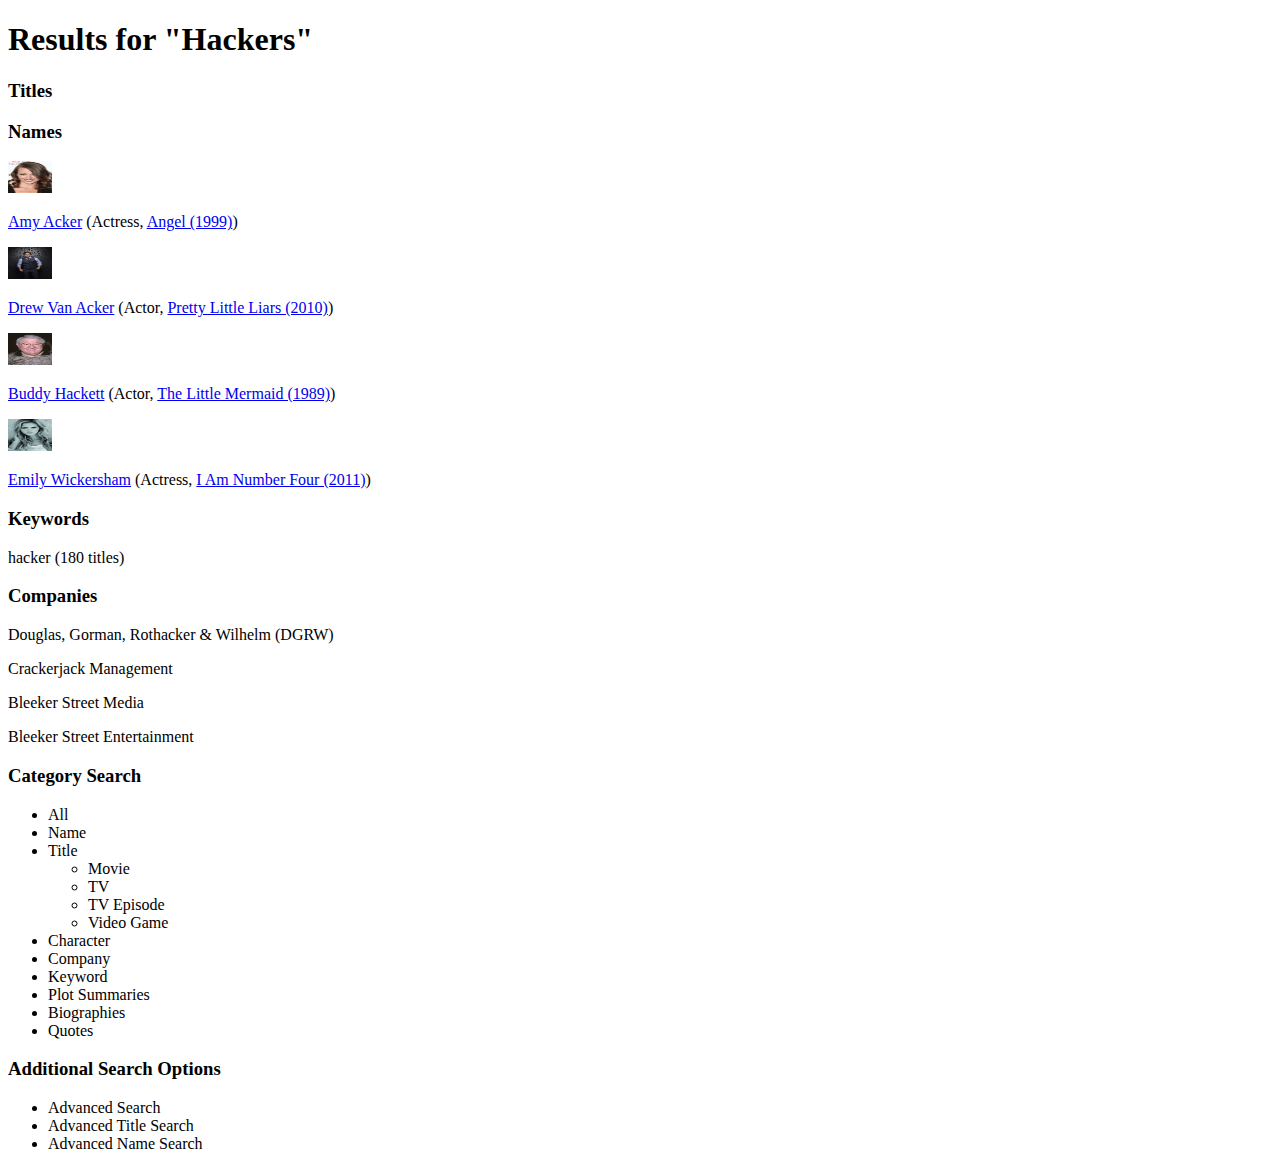
==== hackers.html @ 3ec00634 "add normalize and main css" ====
<!DOCTYPE html>
<html lang="en">
<head>
	<meta charset="UTF-8">
	<title>IMDB Hackers</title>
</head>
<body>
	<h1>Results for "Hackers"</h1>
	
	<h3>Titles</h3>
	<p></p>
	
	<h3>Names</h3>
	<img src="images/amyacker.jpg" height="32" width="44"><p><a href="http://www.imdb.com/name/nm0009918/" target="_blank">Amy Acker</a> (Actress, <a href="https://github.com/gSchool/prework/tree/master/_02_html" target="_blank">Angel (1999)</a>)</p>
	<img src="images/drewvan.jpg" height="32" width="44"><p><a href="http://www.imdb.com/name/nm3216408/?ref_=fn_al_nm_1" target="_blank">Drew Van Acker</a> (Actor, <a href="https://github.com/gSchool/prework/tree/master/_02_html" target="_blank">Pretty Little Liars (2010)</a>)</p>
	<img src="images/buddyhackett.jpg" height="32" width="44"><p><a href="http://www.imdb.com/name/nm0004983/?ref_=nv_sr_3" target="_blank">Buddy Hackett</a> (Actor, <a href="https://github.com/gSchool/prework/tree/master/_02_html" target="_blank">The Little Mermaid (1989)</a>)</p>
	<img src="images/emilywickersham.jpg" height="32" width="44"><p><a href="http://www.imdb.com/name/nm2278978/?ref_=fn_al_nm_1" target="_blank">Emily Wickersham</a> (Actress, <a href="https://github.com/gSchool/prework/tree/master/_02_html" target="_blank">I Am Number Four (2011)</a>)</p>
	
	<h3>Keywords</h3>
	<p>hacker (180 titles)</p>

	<h3>Companies</h3>
	<p>Douglas, Gorman, Rothacker &amp; Wilhelm (DGRW)</p>
	<p>Crackerjack Management</p>
	<p>Bleeker Street Media</p>
	<p>Bleeker Street Entertainment</p>


	<h3>Category Search</h3>
	<ul>
		<li>All</li>
		<li>Name</li>
		<li>Title</li>
		<ul>
			<li>Movie</li>
			<li>TV</li>
			<li>TV Episode</li>
			<li>Video Game</li>
		</ul>
		<li>Character</li>
		<li>Company</li>
		<li>Keyword</li>
		<li>Plot Summaries</li>
		<li>Biographies</li>
		<li>Quotes</li>
	</ul>


	<h3>Additional Search Options</h3>
	<ul>
		<li>Advanced Search</li>
		<li>Advanced Title Search</li>
		<li>Advanced Name Search</li>
	</ul>
</body>
</html>
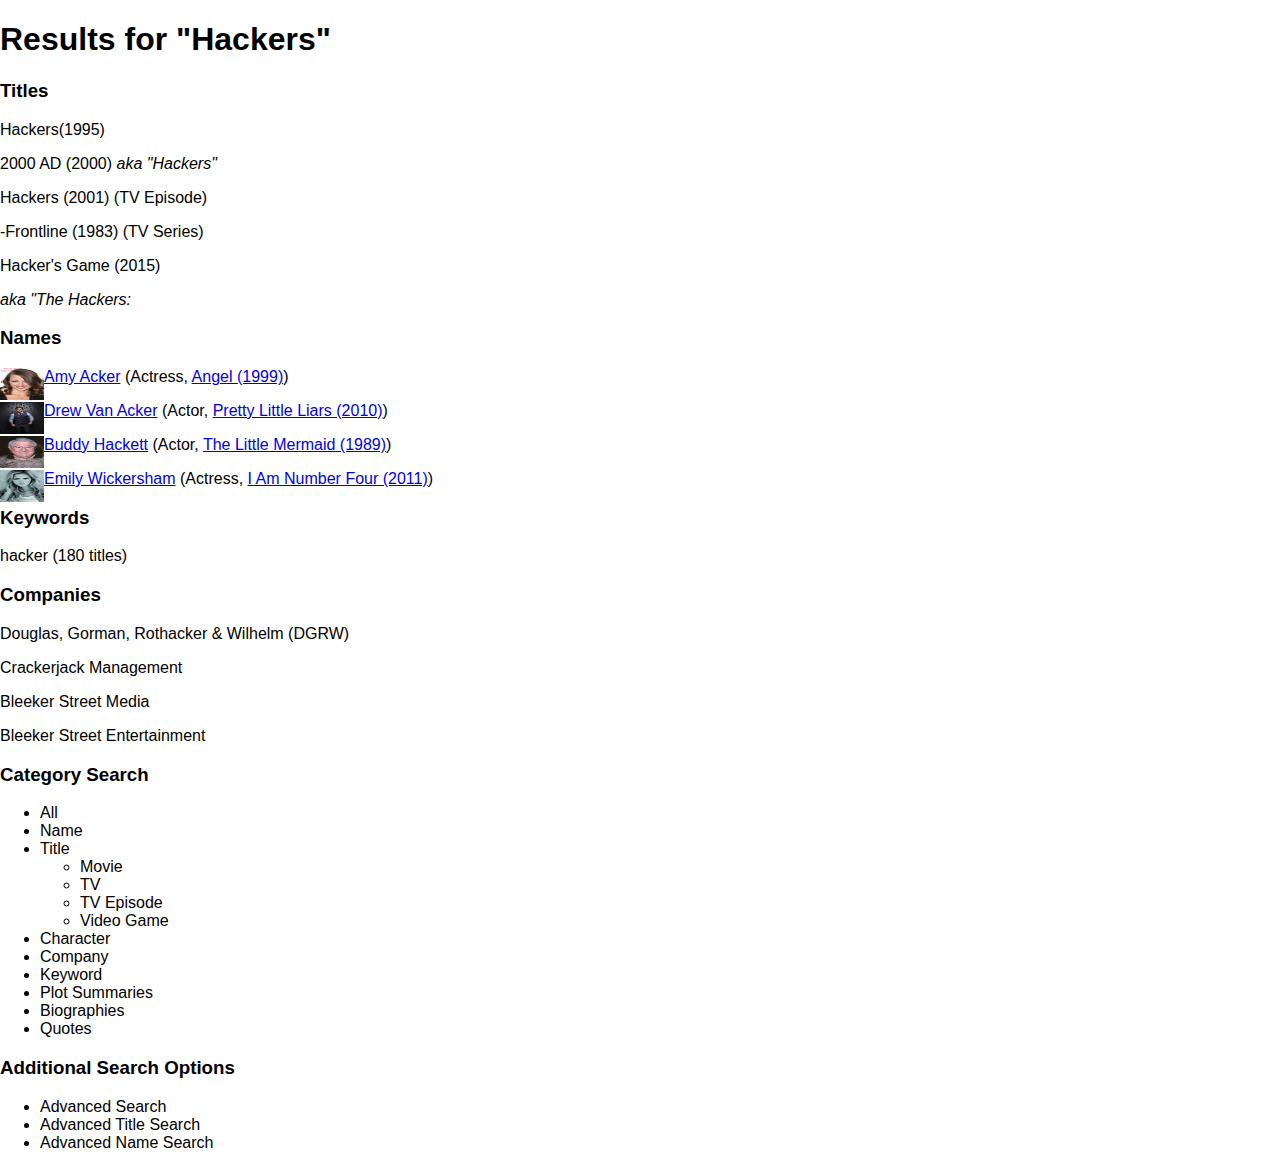
==== commit 2215f567: "add movie images" ====
--- a/hackers.html
+++ b/hackers.html
@@ -2,13 +2,20 @@
 <html lang="en">
 <head>
 	<meta charset="UTF-8">
+	<link rel="stylesheet" href="css/normalize.css">
+	<link rel="stylesheet" href="css/main.css">
 	<title>IMDB Hackers</title>
 </head>
 <body>
 	<h1>Results for "Hackers"</h1>
 	
 	<h3>Titles</h3>
-	<p></p>
+	<p>Hackers(1995)</p>
+	<p>2000 AD (2000) <i>aka "Hackers"</i></p>
+	<p>Hackers (2001) (TV Episode)</p>
+	<p>-Frontline (1983) (TV Series)</p>
+	<p>Hacker's Game (2015)</p>
+	<p><i>aka "The Hackers:</i></p>
 	
 	<h3>Names</h3>
 	<img src="images/amyacker.jpg" height="32" width="44"><p><a href="http://www.imdb.com/name/nm0009918/" target="_blank">Amy Acker</a> (Actress, <a href="https://github.com/gSchool/prework/tree/master/_02_html" target="_blank">Angel (1999)</a>)</p>
--- a/css/main.css
+++ b/css/main.css
@@ -0,0 +1,4 @@
+img {
+	display: block;
+	float: left;
+}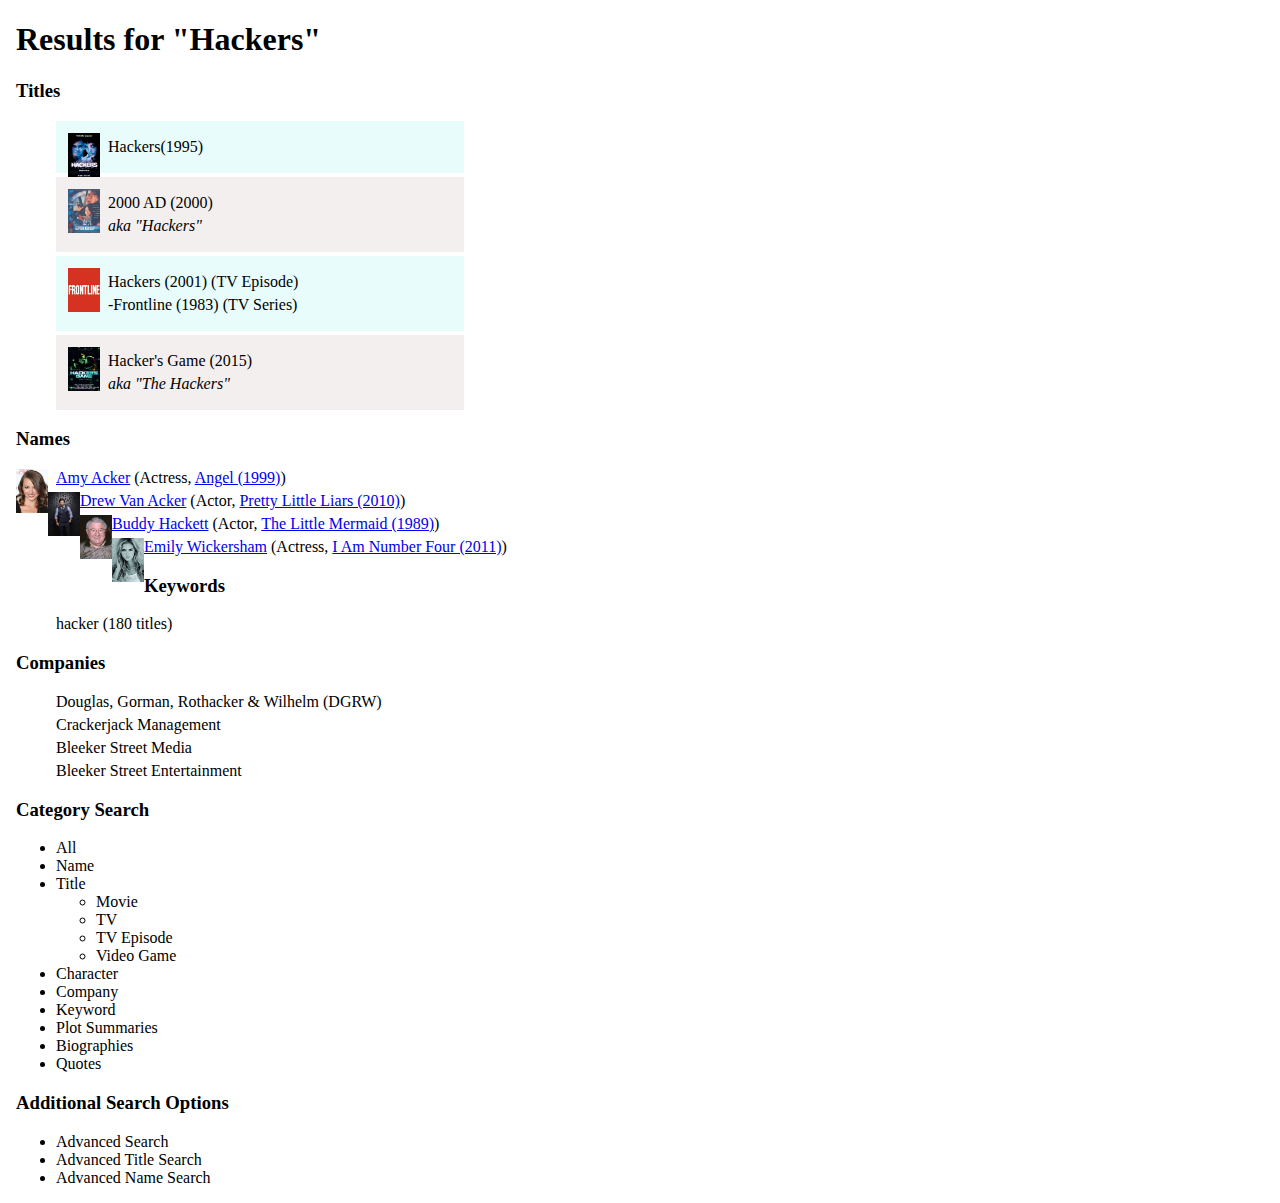
==== commit 9701770f: "style movie titles with alt. colors" ====
--- a/hackers.html
+++ b/hackers.html
@@ -10,18 +10,20 @@
 	<h1>Results for "Hackers"</h1>
 	
 	<h3>Titles</h3>
-	<p>Hackers(1995)</p>
-	<p>2000 AD (2000) <i>aka "Hackers"</i></p>
-	<p>Hackers (2001) (TV Episode)</p>
-	<p>-Frontline (1983) (TV Series)</p>
-	<p>Hacker's Game (2015)</p>
-	<p><i>aka "The Hackers:</i></p>
+	<div class="titles">
+		<ul>
+			<li><img src="images/hackers.jpg" height="44" width="32"><p>Hackers(1995)</p></li>
+			<li><img src="images/2000.jpg" height="44" width="32"><p>2000 AD (2000)</p><p><i>aka "Hackers"</i></p></li>
+			<li><img src="images/frontline.jpg" height="44" width="32"><p>Hackers (2001) (TV Episode)</p><p>-Frontline (1983) (TV Series)</p></li>
+			<li><img src="images/hackersgame.jpg" height="44" width="32"><p>Hacker's Game (2015)</p><p><i>aka "The Hackers"</i></p></li>
+		</ul>
+	</div>
 	
 	<h3>Names</h3>
-	<img src="images/amyacker.jpg" height="32" width="44"><p><a href="http://www.imdb.com/name/nm0009918/" target="_blank">Amy Acker</a> (Actress, <a href="https://github.com/gSchool/prework/tree/master/_02_html" target="_blank">Angel (1999)</a>)</p>
-	<img src="images/drewvan.jpg" height="32" width="44"><p><a href="http://www.imdb.com/name/nm3216408/?ref_=fn_al_nm_1" target="_blank">Drew Van Acker</a> (Actor, <a href="https://github.com/gSchool/prework/tree/master/_02_html" target="_blank">Pretty Little Liars (2010)</a>)</p>
-	<img src="images/buddyhackett.jpg" height="32" width="44"><p><a href="http://www.imdb.com/name/nm0004983/?ref_=nv_sr_3" target="_blank">Buddy Hackett</a> (Actor, <a href="https://github.com/gSchool/prework/tree/master/_02_html" target="_blank">The Little Mermaid (1989)</a>)</p>
-	<img src="images/emilywickersham.jpg" height="32" width="44"><p><a href="http://www.imdb.com/name/nm2278978/?ref_=fn_al_nm_1" target="_blank">Emily Wickersham</a> (Actress, <a href="https://github.com/gSchool/prework/tree/master/_02_html" target="_blank">I Am Number Four (2011)</a>)</p>
+	<img src="images/amyacker.jpg" height="44" width="32"><p><a href="http://www.imdb.com/name/nm0009918/" target="_blank">Amy Acker</a> (Actress, <a href="https://github.com/gSchool/prework/tree/master/_02_html" target="_blank">Angel (1999)</a>)</p>
+	<img src="images/drewvan.jpg" height="44" width="32"><p><a href="http://www.imdb.com/name/nm3216408/?ref_=fn_al_nm_1" target="_blank">Drew Van Acker</a> (Actor, <a href="https://github.com/gSchool/prework/tree/master/_02_html" target="_blank">Pretty Little Liars (2010)</a>)</p>
+	<img src="images/buddyhackett.jpg" height="44" width="32"><p><a href="http://www.imdb.com/name/nm0004983/?ref_=nv_sr_3" target="_blank">Buddy Hackett</a> (Actor, <a href="https://github.com/gSchool/prework/tree/master/_02_html" target="_blank">The Little Mermaid (1989)</a>)</p>
+	<img src="images/emilywickersham.jpg" height="44" width="32"><p><a href="http://www.imdb.com/name/nm2278978/?ref_=fn_al_nm_1" target="_blank">Emily Wickersham</a> (Actress, <a href="https://github.com/gSchool/prework/tree/master/_02_html" target="_blank">I Am Number Four (2011)</a>)</p>
 	
 	<h3>Keywords</h3>
 	<p>hacker (180 titles)</p>
--- a/css/main.css
+++ b/css/main.css
@@ -1,4 +1,28 @@
+body{
+	font-family: serif;
+	margin-left: 1em;
+}
+
 img {
 	display: block;
 	float: left;
+}
+
+p {
+	margin: 5px 0 5px 2.5em
+
+}
+
+.titles li {
+	list-style: none;
+	margin: 0.25em 51em 0 0;
+	padding: 0.75em;
+}
+
+.titles li:nth-of-type(even) {
+	background-color: rgb(243,239,239);
+}
+
+.titles li:nth-of-type(odd) {
+	background-color: rgb(232,252,252);
 }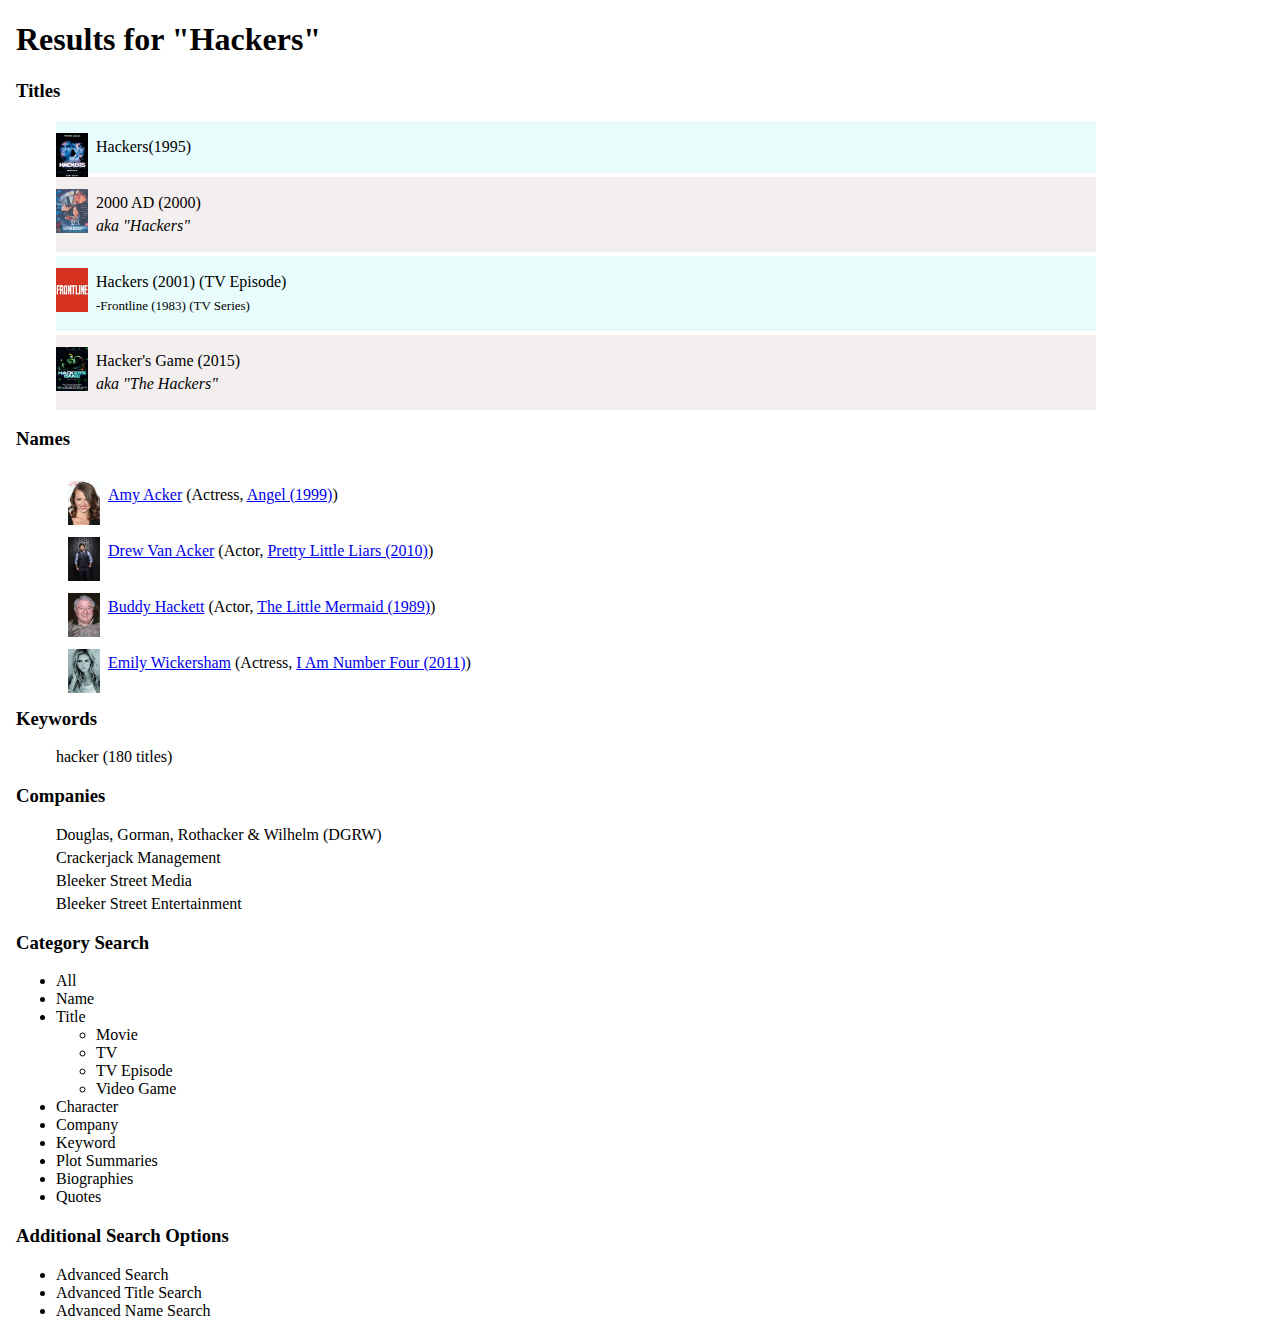
==== commit 88fee1b4: "fix actor list, tweak right margin movie titles" ====
--- a/hackers.html
+++ b/hackers.html
@@ -14,16 +14,20 @@
 		<ul>
 			<li><img src="images/hackers.jpg" height="44" width="32"><p>Hackers(1995)</p></li>
 			<li><img src="images/2000.jpg" height="44" width="32"><p>2000 AD (2000)</p><p><i>aka "Hackers"</i></p></li>
-			<li><img src="images/frontline.jpg" height="44" width="32"><p>Hackers (2001) (TV Episode)</p><p>-Frontline (1983) (TV Series)</p></li>
+			<li><img src="images/frontline.jpg" height="44" width="32"><p>Hackers (2001) (TV Episode)</p><p><font size="2">-Frontline (1983) (TV Series)</font></p></li>
 			<li><img src="images/hackersgame.jpg" height="44" width="32"><p>Hacker's Game (2015)</p><p><i>aka "The Hackers"</i></p></li>
 		</ul>
 	</div>
 	
 	<h3>Names</h3>
-	<img src="images/amyacker.jpg" height="44" width="32"><p><a href="http://www.imdb.com/name/nm0009918/" target="_blank">Amy Acker</a> (Actress, <a href="https://github.com/gSchool/prework/tree/master/_02_html" target="_blank">Angel (1999)</a>)</p>
-	<img src="images/drewvan.jpg" height="44" width="32"><p><a href="http://www.imdb.com/name/nm3216408/?ref_=fn_al_nm_1" target="_blank">Drew Van Acker</a> (Actor, <a href="https://github.com/gSchool/prework/tree/master/_02_html" target="_blank">Pretty Little Liars (2010)</a>)</p>
-	<img src="images/buddyhackett.jpg" height="44" width="32"><p><a href="http://www.imdb.com/name/nm0004983/?ref_=nv_sr_3" target="_blank">Buddy Hackett</a> (Actor, <a href="https://github.com/gSchool/prework/tree/master/_02_html" target="_blank">The Little Mermaid (1989)</a>)</p>
-	<img src="images/emilywickersham.jpg" height="44" width="32"><p><a href="http://www.imdb.com/name/nm2278978/?ref_=fn_al_nm_1" target="_blank">Emily Wickersham</a> (Actress, <a href="https://github.com/gSchool/prework/tree/master/_02_html" target="_blank">I Am Number Four (2011)</a>)</p>
+	<div class="actors">
+		<ul>
+			<li><img src="images/amyacker.jpg" height="44" width="32"><p><a href="http://www.imdb.com/name/nm0009918/" target="_blank">Amy Acker</a> (Actress, <a href="https://github.com/gSchool/prework/tree/master/_02_html" target="_blank">Angel (1999)</a>)</p></li>
+			<li><img src="images/drewvan.jpg" height="44" width="32"><p><a href="http://www.imdb.com/name/nm3216408/?ref_=fn_al_nm_1" target="_blank">Drew Van Acker</a> (Actor, <a href="https://github.com/gSchool/prework/tree/master/_02_html" target="_blank">Pretty Little Liars (2010)</a>)</p></li>
+			<li><img src="images/buddyhackett.jpg" height="44" width="32"><p><a href="http://www.imdb.com/name/nm0004983/?ref_=nv_sr_3" target="_blank">Buddy Hackett</a> (Actor, <a href="https://github.com/gSchool/prework/tree/master/_02_html" target="_blank">The Little Mermaid (1989)</a>)</p></li>
+			<li><img src="images/emilywickersham.jpg" height="44" width="32"><p><a href="http://www.imdb.com/name/nm2278978/?ref_=fn_al_nm_1" target="_blank">Emily Wickersham</a> (Actress, <a href="https://github.com/gSchool/prework/tree/master/_02_html" target="_blank">I Am Number Four (2011)</a>)</p></li>
+		</ul>
+	</div>
 	
 	<h3>Keywords</h3>
 	<p>hacker (180 titles)</p>
--- a/css/main.css
+++ b/css/main.css
@@ -15,8 +15,8 @@
 
 .titles li {
 	list-style: none;
-	margin: 0.25em 51em 0 0;
-	padding: 0.75em;
+	margin: 0.25em 15% 0 0;
+	padding: 0.75em 0;
 }
 
 .titles li:nth-of-type(even) {
@@ -25,4 +25,10 @@
 
 .titles li:nth-of-type(odd) {
 	background-color: rgb(232,252,252);
+}
+
+.actors li {
+	list-style: none;
+	margin: 0.25em 0;
+	padding: 0.75em;
 }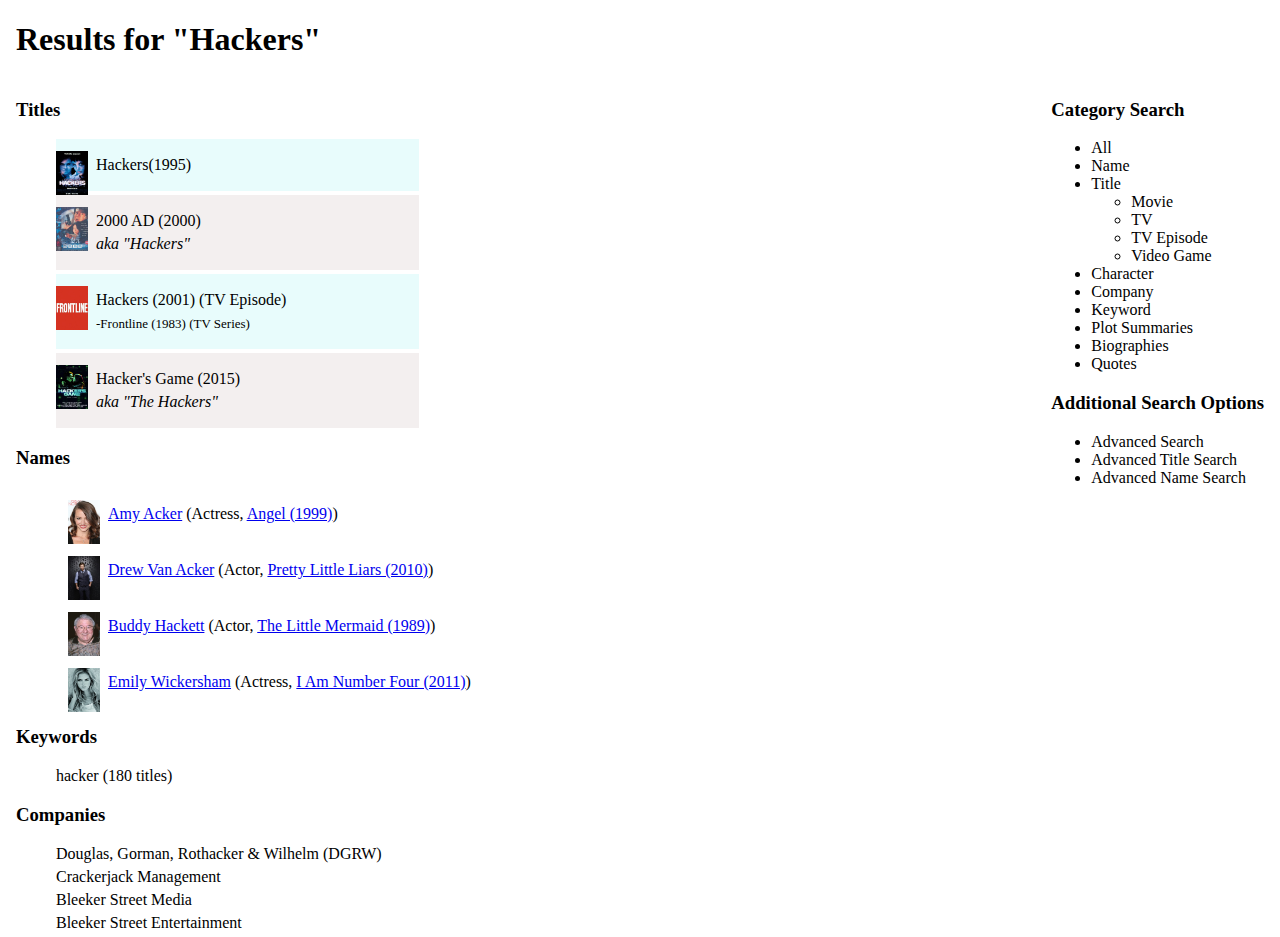
==== commit e440228f: "make columns" ====
--- a/hackers.html
+++ b/hackers.html
@@ -8,37 +8,40 @@
 </head>
 <body>
 	<h1>Results for "Hackers"</h1>
-	
+
+	<div id="column1">
 	<h3>Titles</h3>
-	<div class="titles">
-		<ul>
-			<li><img src="images/hackers.jpg" height="44" width="32"><p>Hackers(1995)</p></li>
-			<li><img src="images/2000.jpg" height="44" width="32"><p>2000 AD (2000)</p><p><i>aka "Hackers"</i></p></li>
-			<li><img src="images/frontline.jpg" height="44" width="32"><p>Hackers (2001) (TV Episode)</p><p><font size="2">-Frontline (1983) (TV Series)</font></p></li>
-			<li><img src="images/hackersgame.jpg" height="44" width="32"><p>Hacker's Game (2015)</p><p><i>aka "The Hackers"</i></p></li>
-		</ul>
+		<div class="titles">
+			<ul>
+				<li><img src="images/hackers.jpg" height="44" width="32"><p>Hackers(1995)</p></li>
+				<li><img src="images/2000.jpg" height="44" width="32"><p>2000 AD (2000)</p><p><i>aka "Hackers"</i></p></li>
+				<li><img src="images/frontline.jpg" height="44" width="32"><p>Hackers (2001) (TV Episode)</p><p><font size="2">-Frontline (1983) (TV Series)</font></p></li>
+				<li><img src="images/hackersgame.jpg" height="44" width="32"><p>Hacker's Game (2015)</p><p><i>aka "The Hackers"</i></p></li>
+			</ul>
+		</div>
+		
+		<h3>Names</h3>
+		<div class="actors">
+			<ul>
+				<li><img src="images/amyacker.jpg" height="44" width="32"><p><a href="http://www.imdb.com/name/nm0009918/" target="_blank">Amy Acker</a> (Actress, <a href="https://github.com/gSchool/prework/tree/master/_02_html" target="_blank">Angel (1999)</a>)</p></li>
+				<li><img src="images/drewvan.jpg" height="44" width="32"><p><a href="http://www.imdb.com/name/nm3216408/?ref_=fn_al_nm_1" target="_blank">Drew Van Acker</a> (Actor, <a href="https://github.com/gSchool/prework/tree/master/_02_html" target="_blank">Pretty Little Liars (2010)</a>)</p></li>
+				<li><img src="images/buddyhackett.jpg" height="44" width="32"><p><a href="http://www.imdb.com/name/nm0004983/?ref_=nv_sr_3" target="_blank">Buddy Hackett</a> (Actor, <a href="https://github.com/gSchool/prework/tree/master/_02_html" target="_blank">The Little Mermaid (1989)</a>)</p></li>
+				<li><img src="images/emilywickersham.jpg" height="44" width="32"><p><a href="http://www.imdb.com/name/nm2278978/?ref_=fn_al_nm_1" target="_blank">Emily Wickersham</a> (Actress, <a href="https://github.com/gSchool/prework/tree/master/_02_html" target="_blank">I Am Number Four (2011)</a>)</p></li>
+			</ul>
+		</div>
+		
+		<h3>Keywords</h3>
+		<p>hacker (180 titles)</p>
+
+		<h3>Companies</h3>
+		<p>Douglas, Gorman, Rothacker &amp; Wilhelm (DGRW)</p>
+		<p>Crackerjack Management</p>
+		<p>Bleeker Street Media</p>
+		<p>Bleeker Street Entertainment</p>
 	</div>
-	
-	<h3>Names</h3>
-	<div class="actors">
-		<ul>
-			<li><img src="images/amyacker.jpg" height="44" width="32"><p><a href="http://www.imdb.com/name/nm0009918/" target="_blank">Amy Acker</a> (Actress, <a href="https://github.com/gSchool/prework/tree/master/_02_html" target="_blank">Angel (1999)</a>)</p></li>
-			<li><img src="images/drewvan.jpg" height="44" width="32"><p><a href="http://www.imdb.com/name/nm3216408/?ref_=fn_al_nm_1" target="_blank">Drew Van Acker</a> (Actor, <a href="https://github.com/gSchool/prework/tree/master/_02_html" target="_blank">Pretty Little Liars (2010)</a>)</p></li>
-			<li><img src="images/buddyhackett.jpg" height="44" width="32"><p><a href="http://www.imdb.com/name/nm0004983/?ref_=nv_sr_3" target="_blank">Buddy Hackett</a> (Actor, <a href="https://github.com/gSchool/prework/tree/master/_02_html" target="_blank">The Little Mermaid (1989)</a>)</p></li>
-			<li><img src="images/emilywickersham.jpg" height="44" width="32"><p><a href="http://www.imdb.com/name/nm2278978/?ref_=fn_al_nm_1" target="_blank">Emily Wickersham</a> (Actress, <a href="https://github.com/gSchool/prework/tree/master/_02_html" target="_blank">I Am Number Four (2011)</a>)</p></li>
-		</ul>
-	</div>
-	
-	<h3>Keywords</h3>
-	<p>hacker (180 titles)</p>
-
-	<h3>Companies</h3>
-	<p>Douglas, Gorman, Rothacker &amp; Wilhelm (DGRW)</p>
-	<p>Crackerjack Management</p>
-	<p>Bleeker Street Media</p>
-	<p>Bleeker Street Entertainment</p>
 
 
+	<div id="column2">
 	<h3>Category Search</h3>
 	<ul>
 		<li>All</li>
--- a/css/main.css
+++ b/css/main.css
@@ -1,6 +1,6 @@
 body{
 	font-family: serif;
-	margin-left: 1em;
+	margin: 0 1em;
 }
 
 img {
@@ -31,4 +31,12 @@
 	list-style: none;
 	margin: 0.25em 0;
 	padding: 0.75em;
+}
+
+#column1 {
+	float: left;
+}
+
+#column2 {
+	float:right;
 }